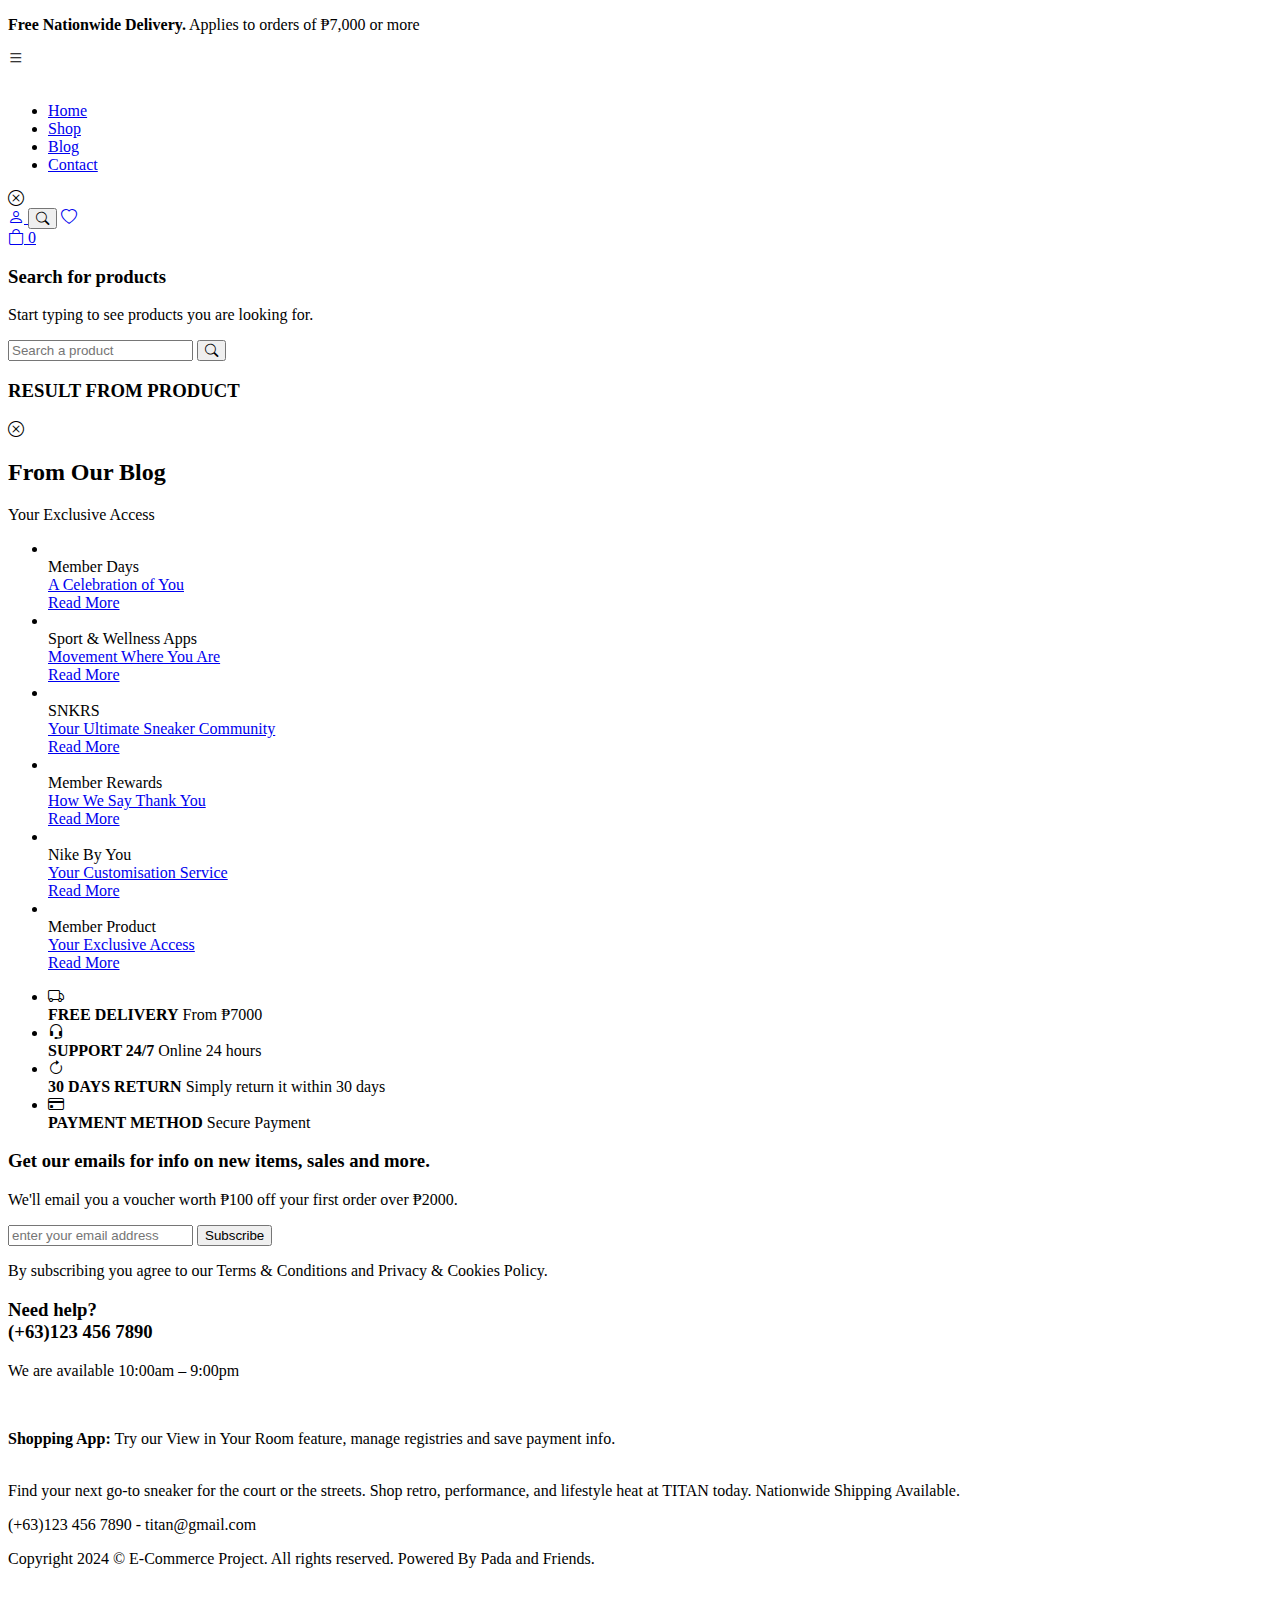
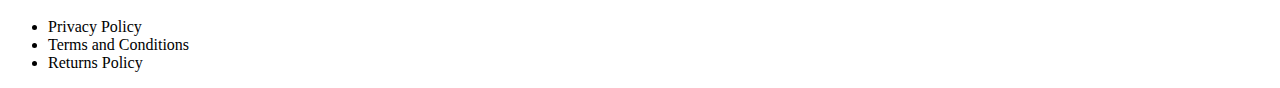
==== blog.html @ e9e99145 "Update blog.html" ====
<!DOCTYPE html>
<html lang="en">

<head>
    <meta charset="UTF-8" />
    <meta http-equiv="X-UA-Compatible" content="IE=edge" />
    <meta name="viewport" content="width=device-width, initial-scale=1.0" />
    <link rel="stylesheet" href="https://cdn.jsdelivr.net/npm/bootstrap-icons@1.10.2/font/bootstrap-icons.css" />
    <link rel="stylesheet" href="style.css" />
    <title>TITAN</title>
    <link rel="icon" href="img/icon.png">
</head>

<body>
  <header>
    <div class="global-notification">
      <div class="container">
        <p>
          <b>Free Nationwide Delivery.</b> Applies to orders of ₱7,000 or more
        </p>
      </div>
    </div>
    <div class="header-row">
      <div class="container">
        <div class="header-wrapper">
          <div class="header-mobile">
            <i class="bi bi-list" id="btn-menu"></i>
          </div>
          <div class="header-left">
            <a href="index.html" class="logo"><img style="width: 100px;" src="img/logo.png" alt=""></a>
        </div>
        <div class="header-center" id="sidebar">
            <nav class="navigation">
                <ul class="menu-list">
                    <li class="menu-list-item">
                        <a href="index.html" class="menu-link">Home
                        </a>
                    </li>
                <li class="menu-list-item megamenu-wrapper">
                  <a href="shop.html" class="menu-link">Shop</a>
                </li>
                <li class="menu-list-item">
                  <a href="blog.html" class="menu-link">Blog
                  </a>
                </li>
                <li class="menu-list-item">
                  <a href="contact.html" class="menu-link">Contact</a>
                </li>
              </ul>
            </nav>
            <i class="bi-x-circle" id="close-sidebar"></i>
          </div>
          <div class="header-right">
            <div class="header-right-links">
              <a href="account.html">
                <i class="bi bi-person"></i>
              </a>
              <button class="search-button">
                <i class="bi bi-search"></i>
              </button>
              <a href="#">
                <i class="bi bi-heart"></i>
              </a>
              <div class="header-cart">
                <a href="cart.html" class="header-cart-link">
                  <i class="bi bi-bag"></i>
                  <span class="header-cart-count">0</span>
                </a>
              </div>
            </div>
          </div>
        </div>
      </div>
    </div>
  </header>

  <div class="modal-search">
    <div class="modal-wrapper">
      <h3 class="modal-title">Search for products</h3>
      <p class="modal-text">
        Start typing to see products you are looking for.
      </p>
      <div class="search">
        <input type="text" placeholder="Search a product" />
        <button><i class="bi bi-search"></i></button>
      </div>
      </form>
      <div class="search-result">
        <div class="search-heading">
          <h3>RESULT FROM PRODUCT</h3>
        </div>
        <div class="results">

        </div>
      </div>
      <i class="bi bi-x-circle" id="close-modal-search"></i>
    </div>
  </div>

    <section class="blogs blog-page">
        <div class="container">
            <div class="section-title">
                <h2>From Our Blog</h2>
                <p>Your Exclusive Access</p>
            </div>
            <ul class="blog-list">
                <li class="blog-item">
                    <a href="single-blog.html" class="blog-image">
                        <img src="img/blogs/blog1.jpg" alt="" />
                    </a>
                    <div class="blog-info">
                        <div class="blog-info-top">
                            <span>Member Days</span>
                       
                        </div>
                        <div class="blog-info-center">
                            <a href="single-blog.html"> A Celebration of You </a>
                        </div>
                        <div class="blog-info-bottom">
                            <a href="single-blog.html">Read More</a>
                        </div>
                    </div>
                </li>
                <li class="blog-item">
                    <a href="single-blog.html" class="blog-image">
                        <img src="img/blogs/blog2.jpg" alt="" />
                    </a>
                    <div class="blog-info">
                        <div class="blog-info-top">
                            <span>Sport & Wellness Apps</span>
                           
                        </div>
                        <div class="blog-info-center">
                            <a href="single-blog.html"> Movement Where You Are </a>
                        </div>
                        <div class="blog-info-bottom">
                            <a href="single-blog.html">Read More</a>
                        </div>
                    </div>
                </li>
                <li class="blog-item">
                    <a href="single-blog.html" class="blog-image">
                        <img src="img/blogs/blog3.jpg" alt="" />
                    </a>
                    <div class="blog-info">
                        <div class="blog-info-top">
                            <span>SNKRS</span>
                          
                        </div>
                        <div class="blog-info-center">
                            <a href="single-blog.html"> Your Ultimate Sneaker Community </a>
                        </div>
                        <div class="blog-info-bottom">
                            <a href="single-blog.html">Read More</a>
                        </div>
                    </div>
                </li>
                <li class="blog-item">
                    <a href="single-blog.html" class="blog-image">
                        <img src="img/blogs/blog4.jpg" alt="" />
                    </a>
                    <div class="blog-info">
                        <div class="blog-info-top">
                            <span>Member Rewards</span>
                        </div>
                        <div class="blog-info-center">
                            <a href="single-blog.html"> How We Say Thank You </a>
                        </div>
                        <div class="blog-info-bottom">
                            <a href="single-blog.html">Read More</a>
                        </div>
                    </div>
                </li>
                <li class="blog-item">
                    <a href="single-blog.html" class="blog-image">
                        <img src="img/blogs/blog5.jpg" alt="" />
                    </a>
                    <div class="blog-info">
                        <div class="blog-info-top">
                            <span>Nike By You</span>
                        </div>
                        <div class="blog-info-center">
                            <a href="single-blog.html"> Your Customisation Service </a>
                        </div>
                        <div class="blog-info-bottom">
                            <a href="single-blog.html">Read More</a>
                        </div>
                    </div>
                </li>
                <li class="blog-item">
                    <a href="single-blog.html" class="blog-image">
                        <img src="img/blogs/blog6.jpg" alt="" />
                    </a>
                    <div class="blog-info">
                        <div class="blog-info-top">
                            <span>Member Product</span>
                          
                        </div>
                        <div class="blog-info-center">
                            <a href="single-blog.html"> Your Exclusive Access </a>
                        </div>
                        <div class="blog-info-bottom">
                            <a href="single-blog.html">Read More</a>
                        </div>
                    </div>
                </li>
            </ul>
        </div>
    </section>

  <section class="policy">
    <div class="container">
      <ul class="policy-list">
        <li class="policy-item">
          <i class="bi bi-truck"></i>
          <div class="policy-texts">
            <strong>FREE DELIVERY</strong>
            <span>From ₱7000</span>
          </div>
        </li>
        <li class="policy-item">
          <i class="bi bi-headset"></i>
          <div class="policy-texts">
            <strong>SUPPORT 24/7</strong>
            <span>Online 24 hours</span>
          </div>
        </li>
        <li class="policy-item">
          <i class="bi bi-arrow-clockwise"></i>
          <div class="policy-texts">
            <strong>30 DAYS RETURN</strong>
            <span>Simply return it within 30 days</span>
          </div>
        </li>
        <li class="policy-item">
          <i class="bi bi-credit-card"></i>
          <div class="policy-texts">
            <strong>PAYMENT METHOD</strong>
            <span>Secure Payment</span>
          </div>
        </li>
      </ul>
    </div>
  </section>

  <section class="footer">
    <div class="subscribe-contact-row">
      <div class="container">
        <div class="subscribe-contact-wrapper">
          <div class="subscribe-wrapper">
            <div class="footer-subscribe">
              <div class="footer-subscribe-top">
                <h3 class="subscribe-title">
                  Get our emails for info on new items, sales and more.
                </h3>
                <p class="subscribe-desc">
                  We'll email you a voucher worth ₱100 off your first order
                  over ₱2000.
                </p>
              </div>
              <div class="footer-subscribe-bottom">
                <form>
                  <input type="text" placeholder="enter your email address" />
                  <button class="btn">Subscribe</button>
                </form>
                <p class="privacy-text">
                  By subscribing you agree to our
                  Terms & Conditions and Privacy & Cookies Policy.
                </p>
              </div>
            </div>
          </div>
          <div class="contact-wrapper">
            <div class="footer-contact-top">
              <h3 class="contact-title">Need help? <br>
                (+63)123 456 7890
              </h3>
              <p class="contact-desc">We are available 10:00am – 9:00pm
              </p>
            </div>
            <div class="footer-contact-bottom">
              <div class="download-app">
                  <img src="img/footer/app-store.png" alt="">
                  <img src="img/footer/google-play.png" alt="">
              </div>
              <p class="privacy-text">
                <strong>Shopping App:</strong> Try our View in Your Room feature, manage registries and save payment
                info.
              </p>
            </div>
          </div>
        </div>
      </div>
    </div>
    <div class="widgets-row">
      <div class="container">
        <div class="footer-widgets">
          <div class="brand-info">
            <div class="footer-logo">
              <a href="index.html" class="logo"><img style="width: 80px;" src="img/logo.png" alt=""></a>
            </div>
            <div class="footer-desc">
              Find your next go-to sneaker for the court or the streets. Shop retro, performance, and lifestyle heat at TITAN today. Nationwide Shipping Available.
            </div>
            <div class="footer-contact">
              <p>
                (+63)123 456 7890 -
               titan@gmail.com
              </p>
            </div>
          </div>
          <div class="widget-nav-menu">
          </div>
        </div>
      </div>
    </div>
    <div class="copyright-row">
      <div class="copyright-row">
        <div class="container">
          <div class="footer-copyright">
            <div class="site-copyright">
              <p>
                Copyright 2024 © E-Commerce Project. All rights reserved.
                Powered By Pada and Friends.
              </p>
            </div>
              <img src="img/footer/cards.png" alt="">
            <div class="footer-menu">
              <ul class="footer-menu-list">
                <li class="list-item">
               Privacy Policy
                </li>
                <li class="list-item">
                 Terms and Conditions
                </li>
                <li class="list-item">
                Returns Policy
                </li>
              </ul>
            </div>
          </div>
        </div>
      </div>
    </div>
  </section>

  <script src="js/main.js" type="module"></script>

</body>

</html>
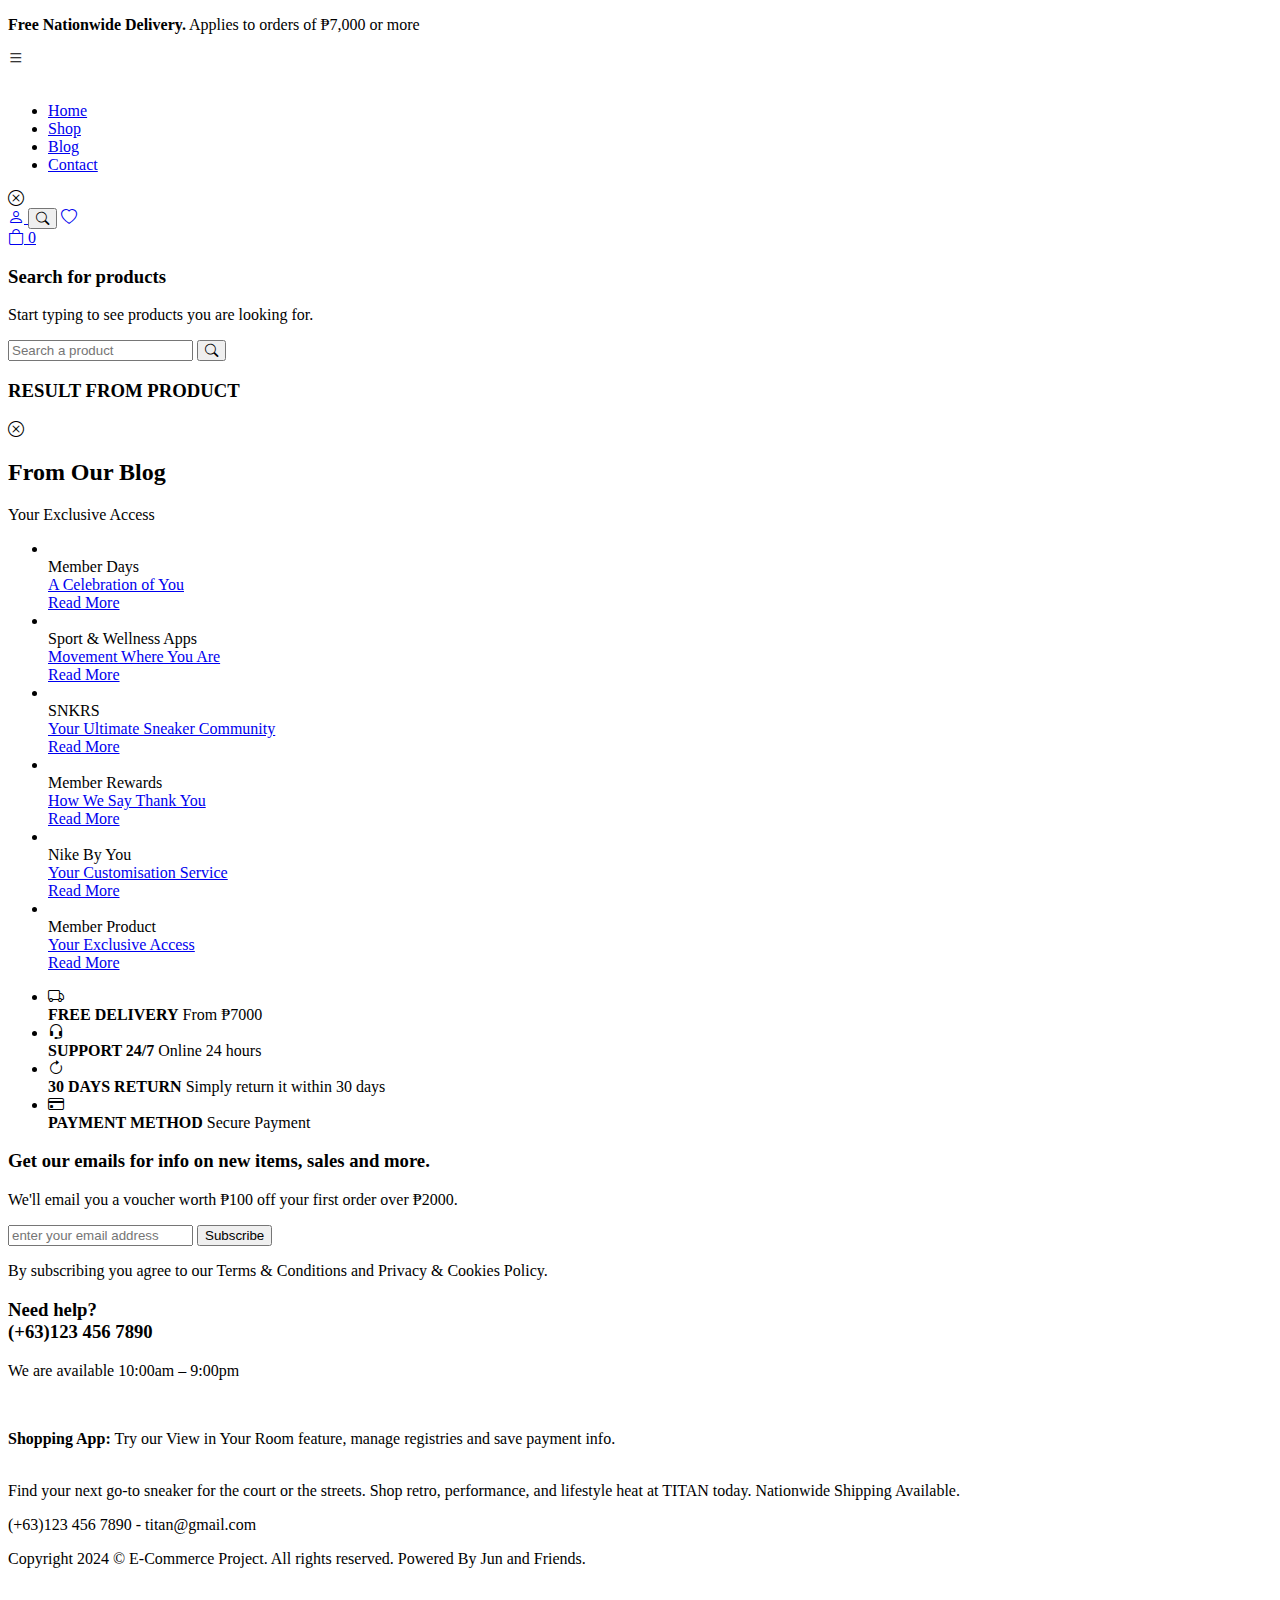
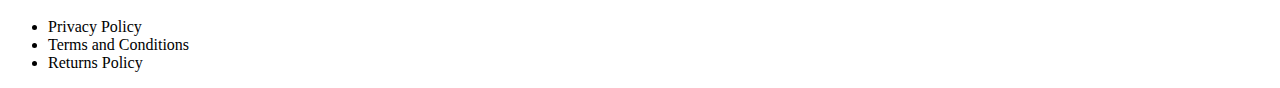
==== commit bbaa9c74: "Update blog.html" ====
--- a/blog.html
+++ b/blog.html
@@ -297,7 +297,7 @@
         <div class="footer-widgets">
           <div class="brand-info">
             <div class="footer-logo">
-              <a href="index.html" class="logo"><img style="width: 80px;" src="img/logo.png" alt=""></a>
+                <a href="index.html" class="logo"><img style="width: 80px;" src="img/logo.png" alt=""></a>
             </div>
             <div class="footer-desc">
               Find your next go-to sneaker for the court or the streets. Shop retro, performance, and lifestyle heat at TITAN today. Nationwide Shipping Available.
@@ -321,7 +321,7 @@
             <div class="site-copyright">
               <p>
                 Copyright 2024 © E-Commerce Project. All rights reserved.
-                Powered By Pada and Friends.
+                Powered By Jun and Friends.
               </p>
             </div>
               <img src="img/footer/cards.png" alt="">
